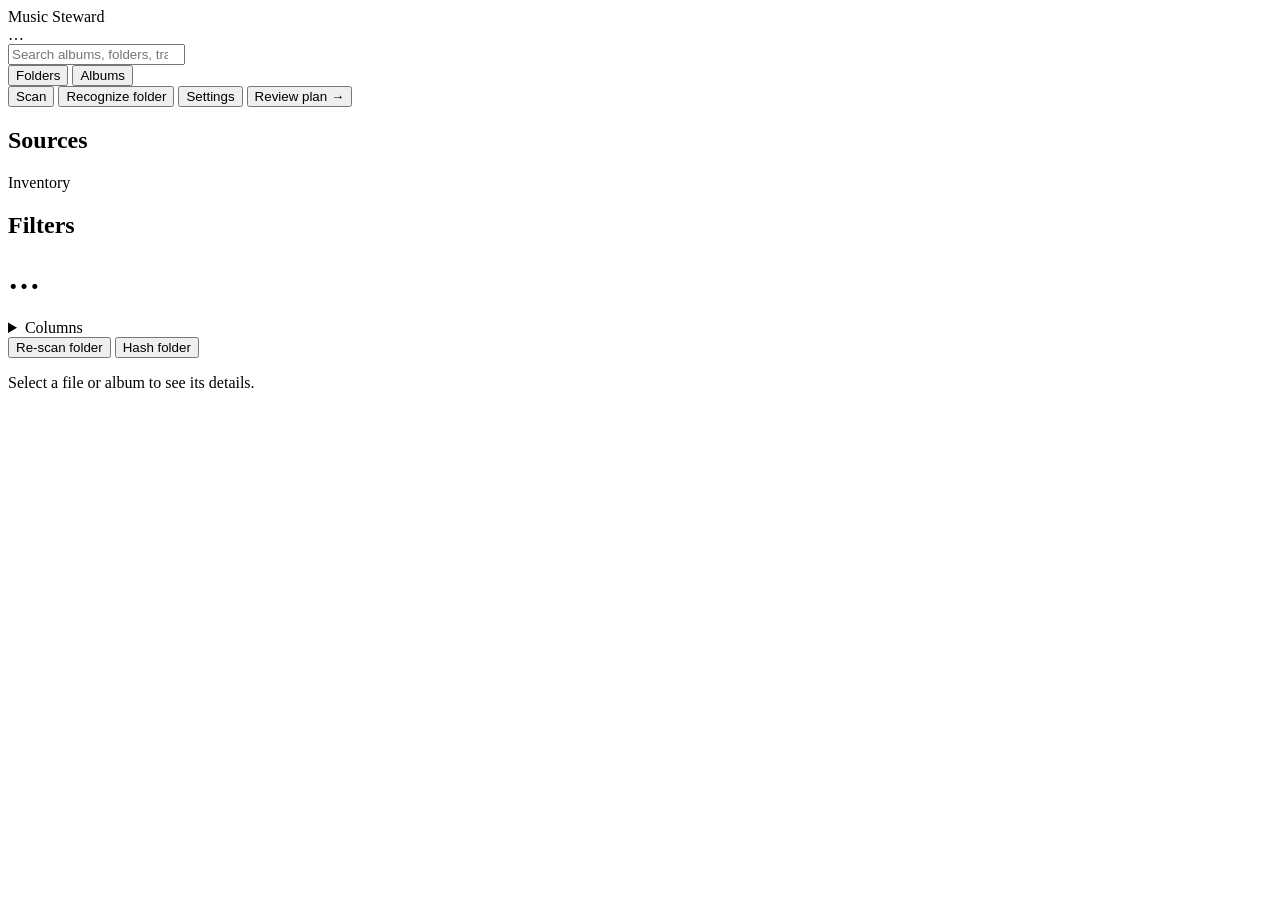
==== music_steward/web/index.html @ 1d788192 "Search: one box for albums, folders and tracks; any part of a name, Simplified/Traditional-insensiti" ====
<!doctype html>
<html lang="en">
<head>
<meta charset="utf-8">
<meta name="viewport" content="width=device-width, initial-scale=1">
<title>Music Steward</title>
<link rel="stylesheet" href="/static/app.css">
</head>
<body>
<header class="top">
  <div class="brand">Music Steward</div>
  <div class="chip" id="rootChip">…</div>
  <div class="searchwrap">
    <input type="search" id="searchBox" autocomplete="off" spellcheck="false" aria-label="Search the collection"
           placeholder="Search albums, folders, tracks…  邓丽君 · denglijun · dlj   ( / )">
    <div class="searchpop" id="searchPop" hidden></div>
  </div>
  <div class="seg" role="group" aria-label="View">
    <button type="button" class="btn" data-view="folders" aria-pressed="true">Folders</button>
    <button type="button" class="btn" data-view="albums" aria-pressed="false">Albums</button>
  </div>
  <button type="button" class="btn" id="scanBtn">Scan</button>
  <button type="button" class="btn" id="recognizeBtn" title="Match the albums in the selected folder">Recognize folder</button>
  <button type="button" class="btn" id="settingsBtn" title="Naming rules, catalogues, destination">Settings</button>
  <button type="button" class="btn btn-primary" id="planBtn">Review plan →</button>
</header>

<div class="layout" id="reviewPage">
  <nav class="panel left" aria-label="Sources and filters">
    <section>
      <h2 class="ph">Sources</h2>
      <div id="tree" class="tree"></div>
    </section>
    <section>
      <div class="row-between muted small"><span>Inventory</span><span id="invCount"></span></div>
      <div class="bar"><div id="hashBar" class="bar-fill"></div></div>
      <div class="muted xsmall" id="invNote"></div>
      <div class="muted xsmall" id="scanNote"></div>
    </section>
    <section>
      <h2 class="ph">Filters</h2>
      <div id="filters" class="filters"></div>
    </section>
  </nav>

  <div class="resizer" data-side="left" role="separator" aria-orientation="vertical"
       title="Drag to resize · double-click to auto-size"></div>
  <main class="panel center">
    <div class="center-head">
      <div style="min-width:0">
        <h1 id="tableTitle">…</h1>
        <div class="muted small" id="tableNote"></div>
      </div>
      <div class="actions">
        <span class="muted small" id="folderStats"></span>
        <details class="colmenu" id="colMenu"><summary class="btn">Columns</summary><div class="colmenu-pop" id="colMenuPop"></div></details>
        <button type="button" class="btn" id="rescanFolderBtn" title="Re-read only this folder (fast)">Re-scan folder</button>
        <button type="button" class="btn" id="hashFolderBtn" title="Hash this folder's audio for duplicate detection">Hash folder</button>
      </div>
    </div>
    <div class="table-wrap"><table id="table"></table></div>
  </main>

  <div class="resizer" data-side="right" role="separator" aria-orientation="vertical"
       title="Drag to resize · double-click to auto-size"></div>
  <aside class="panel right" aria-label="Details" id="details">
    <p class="muted">Select a file or album to see its details.</p>
  </aside>
</div>
<div id="planPage" class="plan-page" hidden></div>
<script src="/static/dialog.js"></script>
<script src="/static/app.js"></script>
<script src="/static/plan.js"></script>
</body>
</html>
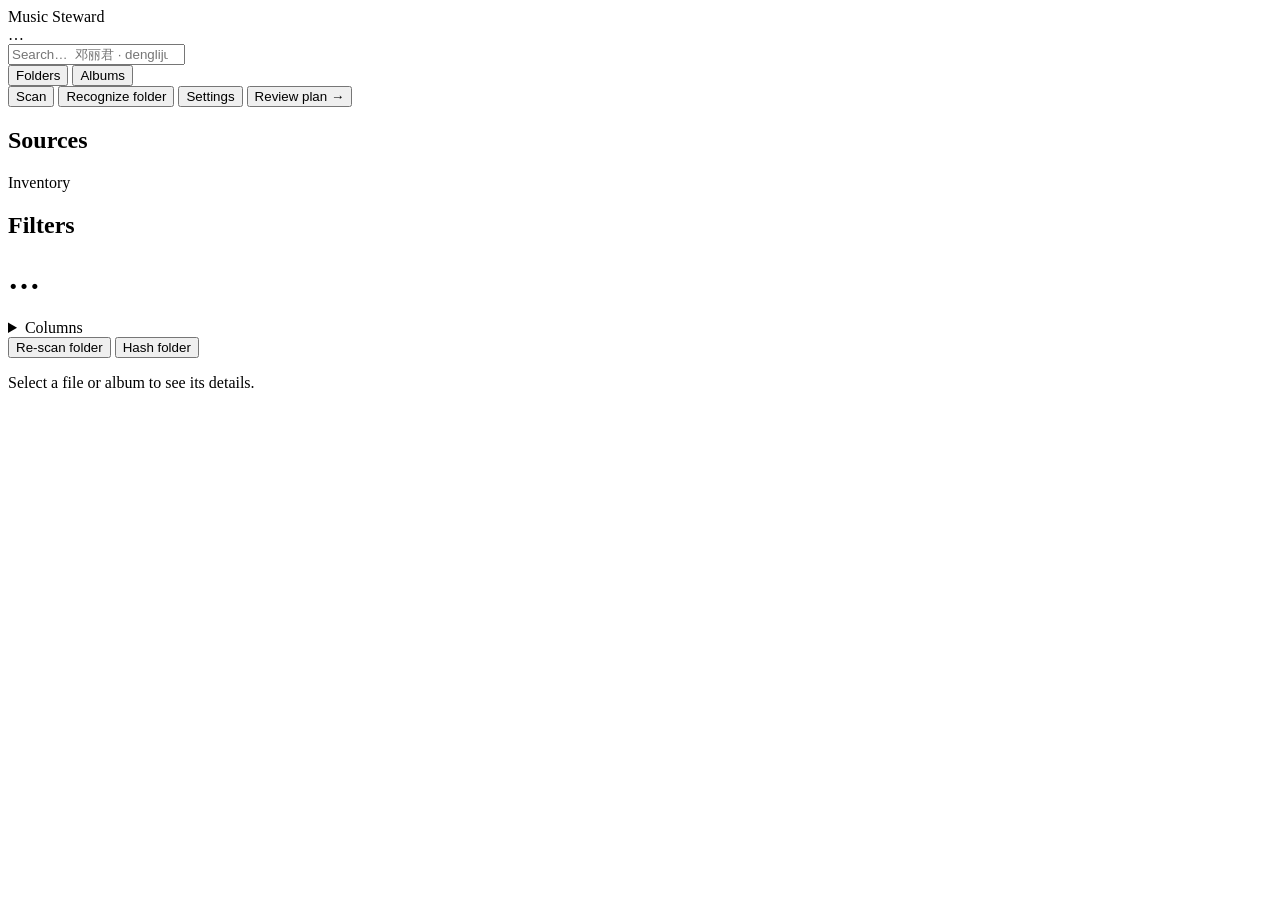
==== commit 9cfeff43: "Search box: fit the header on one line Co-Authored-By: Claude Opus 5.5 <noreply@anthropic.com>" ====
--- a/music_steward/web/index.html
+++ b/music_steward/web/index.html
@@ -12,7 +12,7 @@
   <div class="chip" id="rootChip">…</div>
   <div class="searchwrap">
     <input type="search" id="searchBox" autocomplete="off" spellcheck="false" aria-label="Search the collection"
-           placeholder="Search albums, folders, tracks…  邓丽君 · denglijun · dlj   ( / )">
+           placeholder="Search…  邓丽君 · denglijun · dlj   ( / )">
     <div class="searchpop" id="searchPop" hidden></div>
   </div>
   <div class="seg" role="group" aria-label="View">
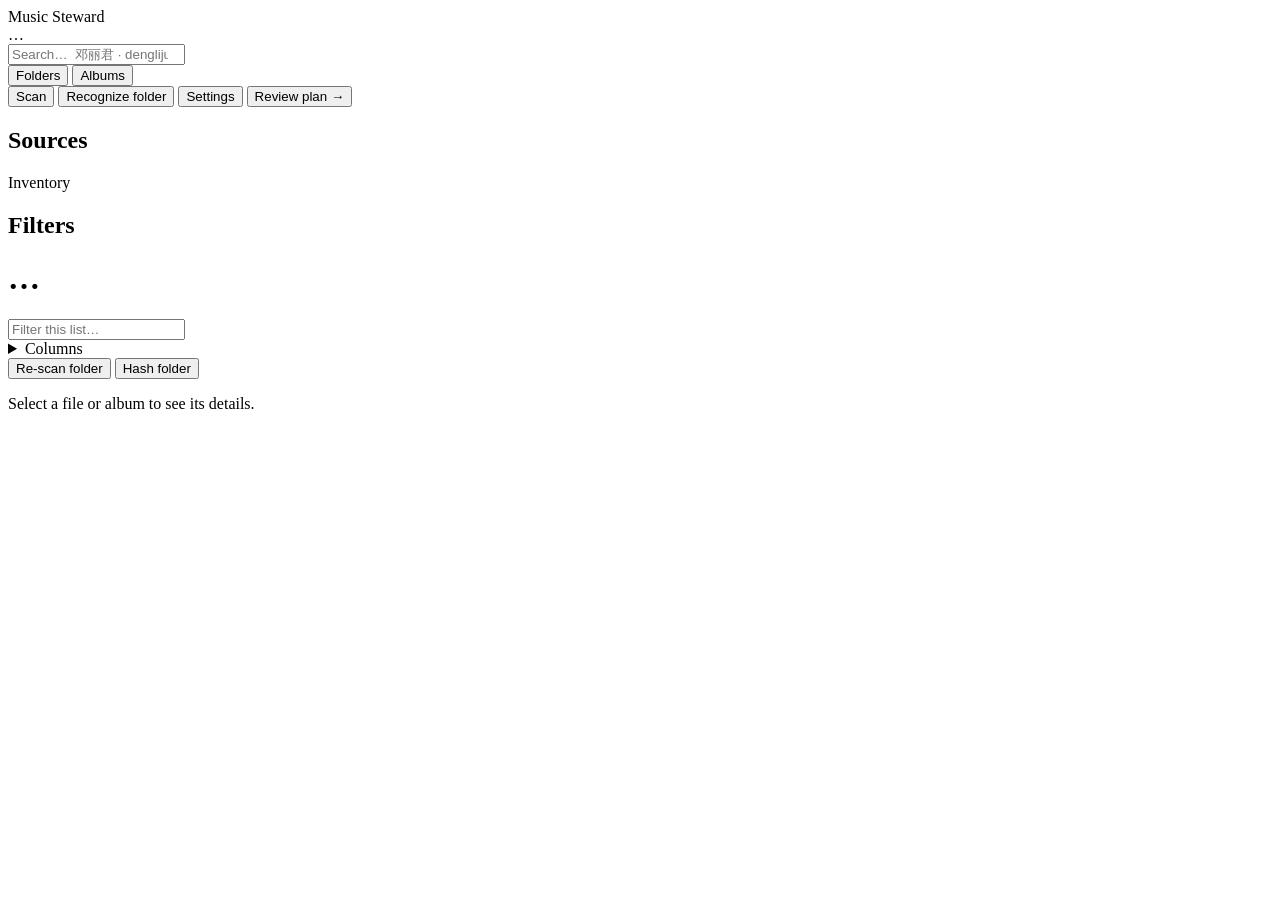
==== commit 7c0d7b8d: "Filter this list: narrows the current folder's albums or files as you type (same matching as search:" ====
--- a/music_steward/web/index.html
+++ b/music_steward/web/index.html
@@ -52,6 +52,8 @@
         <div class="muted small" id="tableNote"></div>
       </div>
       <div class="actions">
+        <input type="search" id="listFilter" class="listfilter" placeholder="Filter this list…" aria-label="Filter this list"
+               autocomplete="off" spellcheck="false">
         <span class="muted small" id="folderStats"></span>
         <details class="colmenu" id="colMenu"><summary class="btn">Columns</summary><div class="colmenu-pop" id="colMenuPop"></div></details>
         <button type="button" class="btn" id="rescanFolderBtn" title="Re-read only this folder (fast)">Re-scan folder</button>
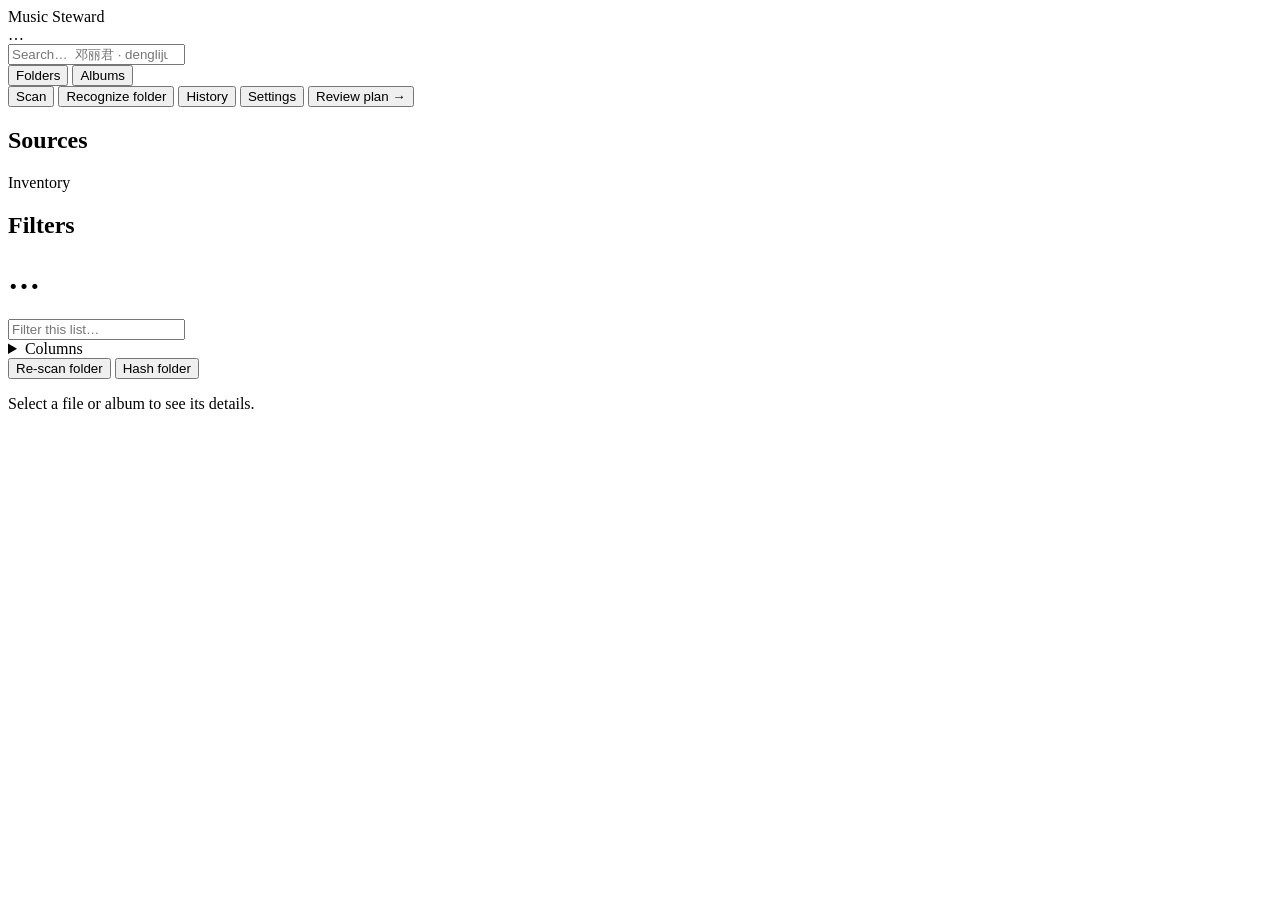
==== commit 7ae97159: "History: one readable list of what changed copies, originals or a path - history.py: an append-only " ====
--- a/music_steward/web/index.html
+++ b/music_steward/web/index.html
@@ -5,6 +5,9 @@
 <meta name="viewport" content="width=device-width, initial-scale=1">
 <title>Music Steward</title>
 <link rel="stylesheet" href="/static/app.css">
+<link rel="icon" type="image/svg+xml" href="/static/icons/favicon.svg">
+<link rel="icon" type="image/png" sizes="32x32" href="/static/icons/favicon-32.png">
+<link rel="apple-touch-icon" href="/static/icons/apple-touch-icon.png">
 </head>
 <body>
 <header class="top">
@@ -21,6 +24,7 @@
   </div>
   <button type="button" class="btn" id="scanBtn">Scan</button>
   <button type="button" class="btn" id="recognizeBtn" title="Match the albums in the selected folder">Recognize folder</button>
+  <button type="button" class="btn" id="historyBtn" title="What was copied, set aside, restored or deleted, and when">History</button>
   <button type="button" class="btn" id="settingsBtn" title="Naming rules, catalogues, destination">Settings</button>
   <button type="button" class="btn btn-primary" id="planBtn">Review plan →</button>
 </header>
@@ -29,6 +33,7 @@
   <nav class="panel left" aria-label="Sources and filters">
     <section>
       <h2 class="ph">Sources</h2>
+      <div id="connNote" class="connnote" hidden></div>
       <div id="tree" class="tree"></div>
     </section>
     <section>
@@ -70,6 +75,7 @@
   </aside>
 </div>
 <div id="planPage" class="plan-page" hidden></div>
+<script src="/static/i18n.js"></script>
 <script src="/static/dialog.js"></script>
 <script src="/static/app.js"></script>
 <script src="/static/plan.js"></script>
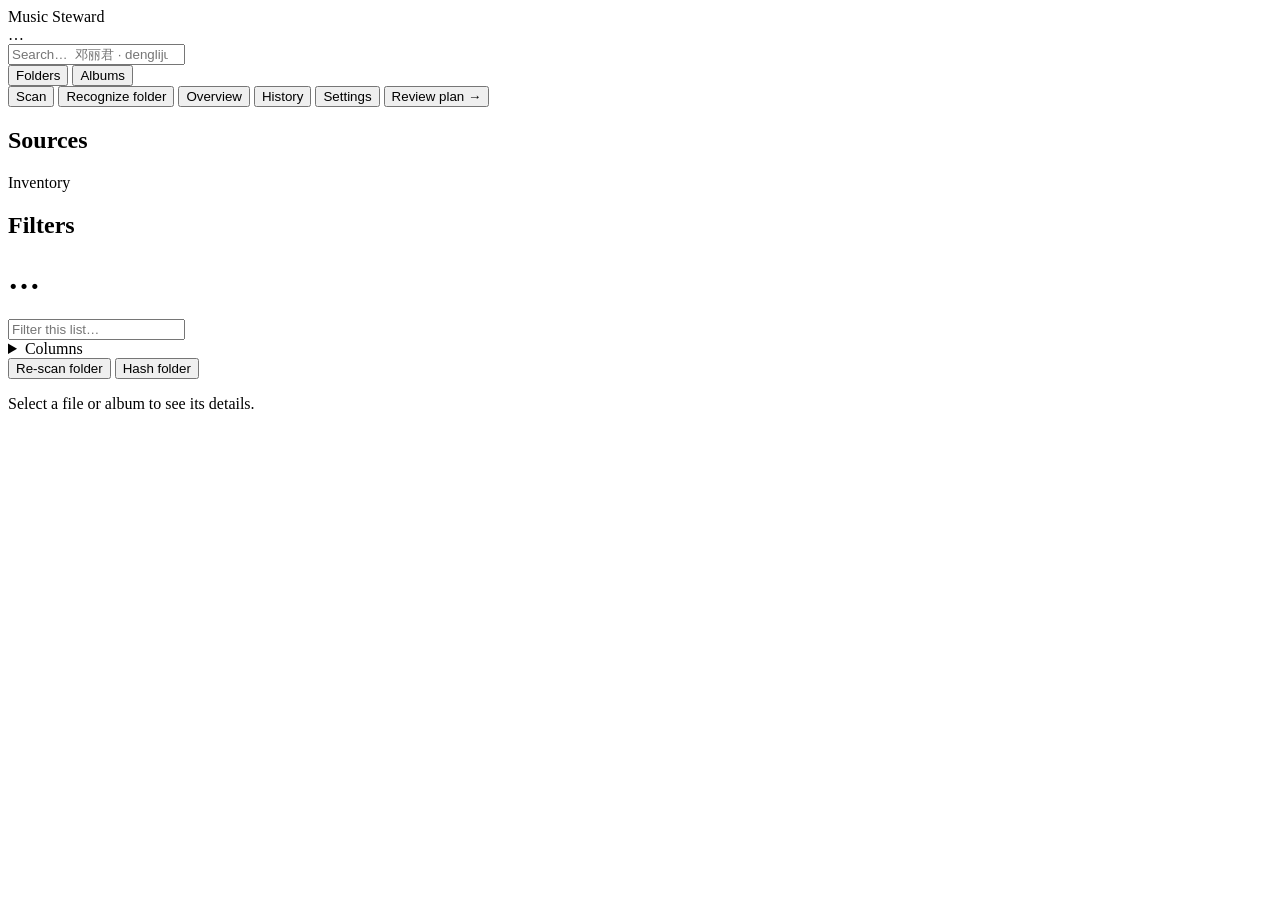
==== commit af939e22: "Overview: where a collection folder stands, and what to do next - report.py: one read-only overview " ====
--- a/music_steward/web/index.html
+++ b/music_steward/web/index.html
@@ -24,6 +24,7 @@
   </div>
   <button type="button" class="btn" id="scanBtn">Scan</button>
   <button type="button" class="btn" id="recognizeBtn" title="Match the albums in the selected folder">Recognize folder</button>
+  <button type="button" class="btn" id="overviewBtn" title="Where this collection folder stands, and what is left to do">Overview</button>
   <button type="button" class="btn" id="historyBtn" title="What was copied, set aside, restored or deleted, and when">History</button>
   <button type="button" class="btn" id="settingsBtn" title="Naming rules, catalogues, destination">Settings</button>
   <button type="button" class="btn btn-primary" id="planBtn">Review plan →</button>
